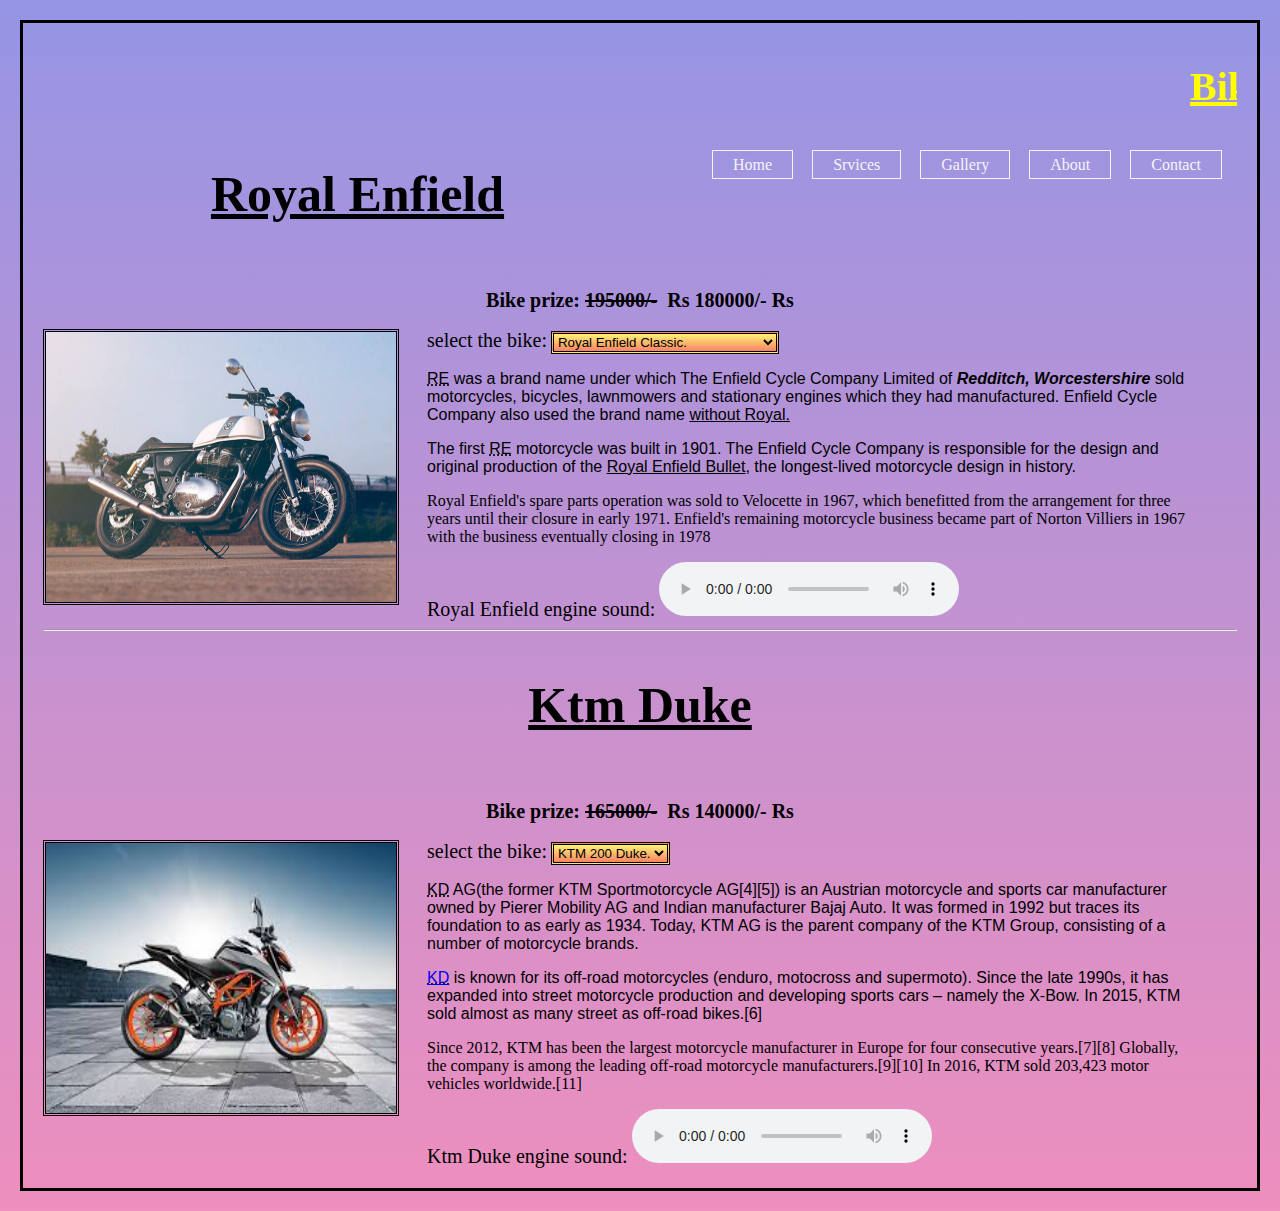
==== index.html @ a3ee9bdc "first commit" ====
<html>
    <head>
        <meta charset="utf-8">
        <title>My Bike Showroom</title>
        <link rel="stylesheet" type="text/css" href="styles/mystyles.css">
    </head>
    <body>
        <h1><marquee><u>Bike ShowRoom</u><sub style="font-size: 15px;">(All bikes available)</sub></marquee></h1>
        <header>
            <div class="main">
                <ul>
                    <li><a href="#">Home</a></li>
                    <li><a href="#">Srvices</a></li>
                    <li><a href="#">Gallery</a></li>
                    <li><a href="#">About</a></li>
                    <li><a href="#">Contact</a></li>
                </ul>
            </div>
        </header>
        <h2 class="mainheadding"><u>Royal Enfield</u></h2>
        <h2><b>Bike prize:</b> <s>195000/-</s>&nbsp Rs 180000/- Rs</h2>
        <img src="assets/royal enfield.jpg" alt="Royal Enfield Bike" >
        <label>select the bike:</label>
        <select>
            <option>Royal Enfield Classic. </option>
            <option>Royal Enfield Thunderbird </option>
            <option> Royal Enfield Himalayan.</option>
            <option>Royal Enfield Bullet Trials.</option>
            <option>Royal Enfield Interceptor.</option>
            <option>Royal Enfield Continental GT 650.</option>
            <option>Customised Royal Enfield.</option>
            <option>Cast Iron Royal Enfield.</option>
            
        </select>    
        <div class="one">
            <div class="intro">
               <p><abbr title="Royal Enfield">RE</abbr> was a brand name under which The Enfield Cycle Company Limited of <b><i>Redditch, 
                  Worcestershire</i></b> sold motorcycles, bicycles, lawnmowers and stationary engines which they 
                  had manufactured. Enfield Cycle Company also used the brand name <u>without Royal.</u>
                </p>
            </div>
        </div>

            <div class="two">
                <div class="intro">
                  <p> The first <abbr title="Royal Enfield">RE</abbr> motorcycle was built in 1901. The Enfield Cycle Company is responsible 
                       for the design and original production of the <u>Royal Enfield Bullet</u>, the longest-lived motorcycle
                       design in history.
                  </p>
                </div>
           </div>
            
            <div  class="third">
                <div class="intro">
                   <p>Royal Enfield's spare parts operation was sold to Velocette in 1967, which benefitted from the 
                      arrangement for three years until their closure in early 1971. Enfield's remaining motorcycle 
                      business became part of Norton Villiers in 1967 with the business eventually closing in 1978
                   </p>
                </div>
           </div>
           
            <label>Royal Enfield engine sound:</label>
            <audio controls>
                <source src="C:\Users\user\Desktop\my web sites\My Frst web site\assets\bullet bike sound.mp3" type="audio/mpeg">
            </audio>
           <hr>
            <h2 class="mainheadding"><u>Ktm Duke</u></h2>
            <h2><b>Bike prize:</b> <s>165000/-</s>&nbsp Rs 140000/- Rs</h2>
            <img src="assets/dukebike.jfif" alt="ktm duke bike" >
            <label>select the bike:</label>
            <select>
                <option>KTM 200 Duke.</option>
                <option>KTM 125 Duke.</option>
                <option>KTM RC 200.  </option>
                <option> KTM 390 Duke.</option>
                <option>KTM RC 125.</option>
                <option> KTM RC 390.</option>
                <option>  KTM 250 Duke.</option>
            </select>    
            <div class="one">
                <div class="intro">
                   <p><abbr title="Ktm Duke">KD</abbr> AG(the former KTM Sportmotorcycle AG[4][5]) is an Austrian motorcycle and sports car manufacturer owned by Pierer Mobility AG and Indian manufacturer Bajaj Auto. It was formed in 1992 but traces its foundation to as early as 1934. Today, KTM AG is the parent company of the KTM Group, consisting of a number of motorcycle brands.
                    </p>
                </div>
            </div>
    
                <div class="two">
                    <div class="intro">
                      <p>  <abbr title="Ktm Duke"><a href="https://www.google.com/search?q=ktm+duke+bike+wikipedia.com&rlz=1C1CHZL_enIN766IN766&oq=ktm+duke+bike+wikipedia.com&aqs=chrome..69i57j33.11668j0j7&sourceid=chrome&ie=UTF-8">KD</a></abbr> is known for its off-road motorcycles (enduro, motocross and supermoto). Since the late 1990s, it has expanded into street motorcycle production and developing sports cars – namely the X-Bow. In 2015, KTM sold almost as many street as off-road bikes.[6]
                      </p>
                    </div>
               </div>
                
                <div  class="third">
                    <div class="intro">
                       <p>Since 2012, KTM has been the largest motorcycle manufacturer in Europe for four consecutive years.[7][8] Globally, the company is among the leading off-road motorcycle manufacturers.[9][10] In 2016, KTM sold 203,423 motor vehicles worldwide.[11]
                       </p>
                    </div>
               </div>
               
                <label>Ktm Duke engine sound:</label>
                <audio controls>
                    <source src="C:\Users\user\Desktop\my web sites\My Frst web site\assets\Ktm Duke sound.mp3" type="audio/mpeg">
                </audio>
                <script src="../My Frst web site//scripts/practise.js"></script>
        </body>
</html>
---- styles/mystyles.css ----
body {
    background-image:linear-gradient(rgb(149, 149, 229),rgb(238, 143, 190));
    background-size: 100%;
    border-style: 2px;
    margin: 20px;
    border: solid;
    padding: 20px;
  }
  
  h1 {
    text-align: center;
    color: yellow;
    font-size: 40px;
    padding-top: 20px;
  }
  h2.mainheadding{
    text-align: center;
    font-size: 50px;
    margin-top: 20px;
  }
  img{
    width: 350px;
    height: 270px;
    border: double;
    float: left;
    margin-right: 28px;
  } 
  h2{
    text-align: center;
    font-size: 20px;
    padding-top : 25px;
  }
  label{
    font-size: 20px;
  }
  select{
    background-image: linear-gradient(rgb(252, 243, 117) , rgb(250, 131, 101));
    width: auto;
    border: double;
  }
  label{
    
    width: 40px;
  }
 div.one{
    font-family: 'Segoe UI', Tahoma, Geneva, Verdana, sans-serif;
     width: 1100px;
     margin: 0 auto;
 }
 div.two{
     font-family: Verdana, Geneva, Tahoma, sans-serif;
     width: 1100px;
     margin: 0 auto;
 }
 div.third{
     font-family: 'Times New Roman', Times, serif;
     width: 1100px;
     margin: 0 auto;
 }
 div.intro{
     padding-left: 10px;
 }
 
 ul{
   list-style-type: none;
   float: right;
 }
 ul li{
   display: inline-block;
 }
 ul li a{
   text-decoration: none;
   color: whitesmoke;
   padding: 5px 20px;
   border: 1px solid;
   margin-right: 15px;
   margin-bottom: 15px;
   transition: o.1 s ease;
 }
 ul li a:hover{
   background-color:white;
   color:black;
 }
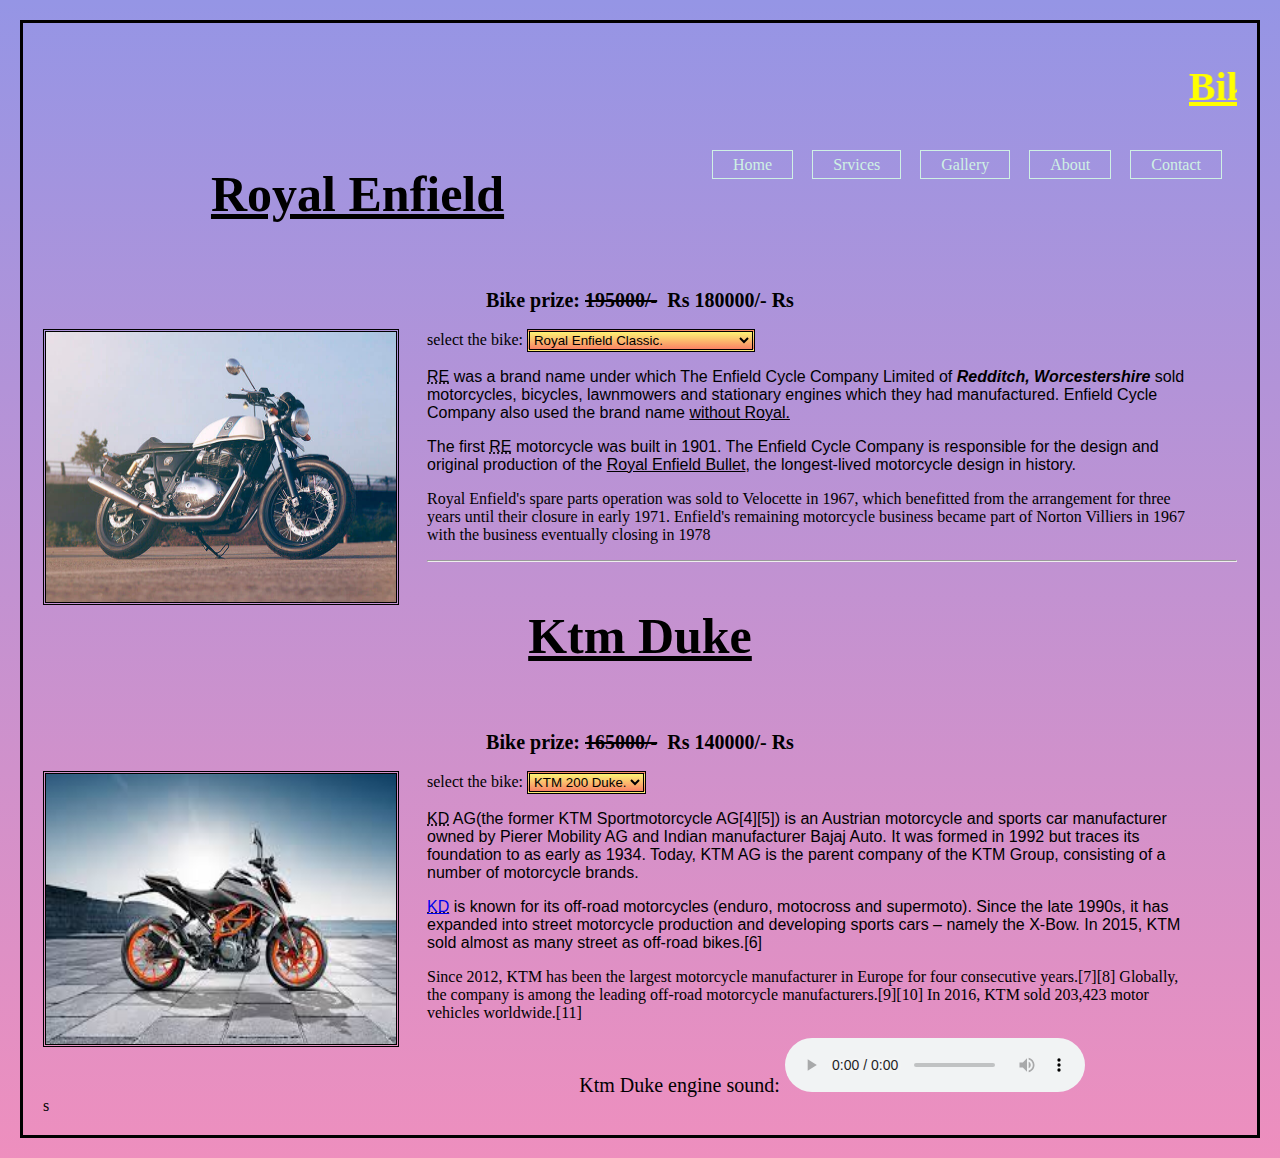
==== commit f13d617b: "added dom to change the images" ====
--- a/index.html
+++ b/index.html
@@ -19,9 +19,9 @@
         </header>
         <h2 class="mainheadding"><u>Royal Enfield</u></h2>
         <h2><b>Bike prize:</b> <s>195000/-</s>&nbsp Rs 180000/- Rs</h2>
-        <img src="assets/royal enfield.jpg" alt="Royal Enfield Bike" >
+        <img id="bikeProfile" src="assets/royal enfield.jpg" alt="Royal Enfield Bike" >
         <label>select the bike:</label>
-        <select>
+        <select id="bikeselector">
             <option>Royal Enfield Classic. </option>
             <option>Royal Enfield Thunderbird </option>
             <option> Royal Enfield Himalayan.</option>
@@ -59,10 +59,7 @@
                 </div>
            </div>
            
-            <label>Royal Enfield engine sound:</label>
-            <audio controls>
-                <source src="C:\Users\user\Desktop\my web sites\My Frst web site\assets\bullet bike sound.mp3" type="audio/mpeg">
-            </audio>
+
            <hr>
             <h2 class="mainheadding"><u>Ktm Duke</u></h2>
             <h2><b>Bike prize:</b> <s>165000/-</s>&nbsp Rs 140000/- Rs</h2>
@@ -97,11 +94,12 @@
                        </p>
                     </div>
                </div>
-               
+               <div class="audio">
                 <label>Ktm Duke engine sound:</label>
                 <audio controls>
                     <source src="C:\Users\user\Desktop\my web sites\My Frst web site\assets\Ktm Duke sound.mp3" type="audio/mpeg">
                 </audio>
-                <script src="../My Frst web site//scripts/practise.js"></script>
+                <script src="scripts/practise.js"></script>
+                </div>s
         </body>
 </html>--- a/styles/mystyles.css
+++ b/styles/mystyles.css
@@ -30,8 +30,9 @@
     font-size: 20px;
     padding-top : 25px;
   }
-  label{
+  .audio{
     font-size: 20px;
+    text-align: center;
   }
   select{
     background-image: linear-gradient(rgb(252, 243, 117) , rgb(250, 131, 101));
@@ -70,14 +71,14 @@
  }
  ul li a{
    text-decoration: none;
-   color: whitesmoke;
+   color: rgb(207, 241, 228);
    padding: 5px 20px;
    border: 1px solid;
    margin-right: 15px;
    margin-bottom: 15px;
-   transition: o.1 s ease;
+   
  }
  ul li a:hover{
-   background-color:white;
+   background-color:rgb(205, 246, 252);
    color:black;
  }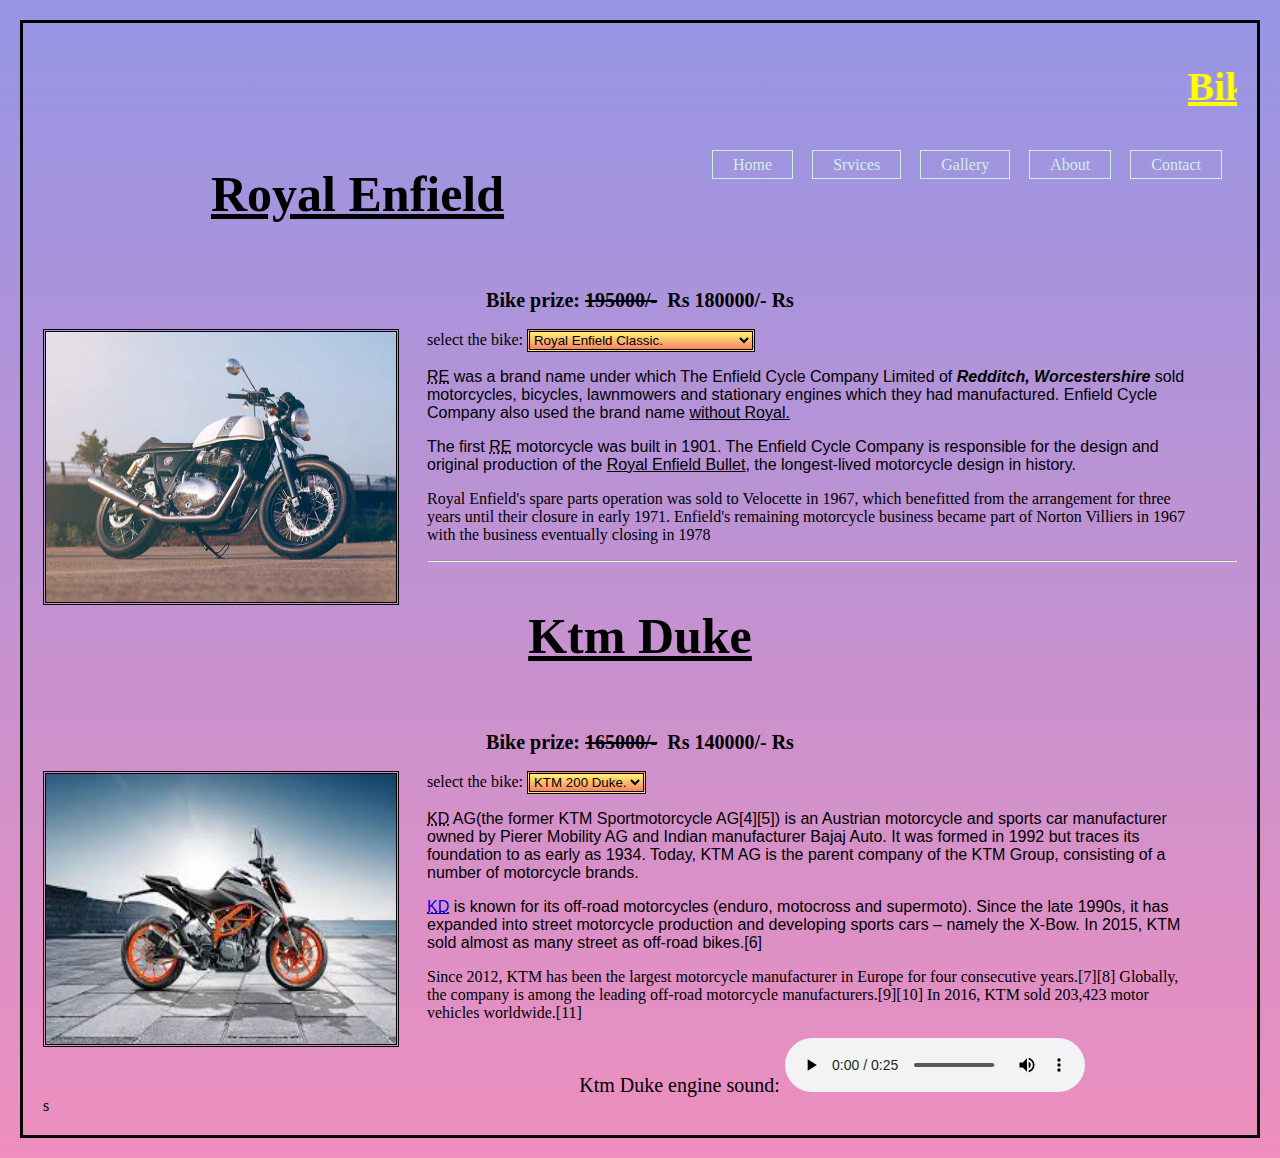
==== commit 15c90416: "dynamic changes using javascript" ====
--- a/index.html
+++ b/index.html
@@ -34,7 +34,7 @@
         </select>    
         <div class="one">
             <div class="intro">
-               <p><abbr title="Royal Enfield">RE</abbr> was a brand name under which The Enfield Cycle Company Limited of <b><i>Redditch, 
+               <p id="1stpara"><abbr title="Royal Enfield">RE</abbr> was a brand name under which The Enfield Cycle Company Limited of <b><i>Redditch, 
                   Worcestershire</i></b> sold motorcycles, bicycles, lawnmowers and stationary engines which they 
                   had manufactured. Enfield Cycle Company also used the brand name <u>without Royal.</u>
                 </p>
@@ -43,7 +43,7 @@
 
             <div class="two">
                 <div class="intro">
-                  <p> The first <abbr title="Royal Enfield">RE</abbr> motorcycle was built in 1901. The Enfield Cycle Company is responsible 
+                  <p id="1stpara"> The first <abbr title="Royal Enfield">RE</abbr> motorcycle was built in 1901. The Enfield Cycle Company is responsible 
                        for the design and original production of the <u>Royal Enfield Bullet</u>, the longest-lived motorcycle
                        design in history.
                   </p>
@@ -52,7 +52,7 @@
             
             <div  class="third">
                 <div class="intro">
-                   <p>Royal Enfield's spare parts operation was sold to Velocette in 1967, which benefitted from the 
+                   <p id="1stpara">Royal Enfield's spare parts operation was sold to Velocette in 1967, which benefitted from the 
                       arrangement for three years until their closure in early 1971. Enfield's remaining motorcycle 
                       business became part of Norton Villiers in 1967 with the business eventually closing in 1978
                    </p>
@@ -97,9 +97,9 @@
                <div class="audio">
                 <label>Ktm Duke engine sound:</label>
                 <audio controls>
-                    <source src="C:\Users\user\Desktop\my web sites\My Frst web site\assets\Ktm Duke sound.mp3" type="audio/mpeg">
+                    <source src="assets/Ktm Duke Sound.mp3" type="audio/mpeg">
                 </audio>
-                <script src="scripts/practise.js"></script>
+                <script src="scripts/index.js"></script>
                 </div>s
         </body>
 </html>